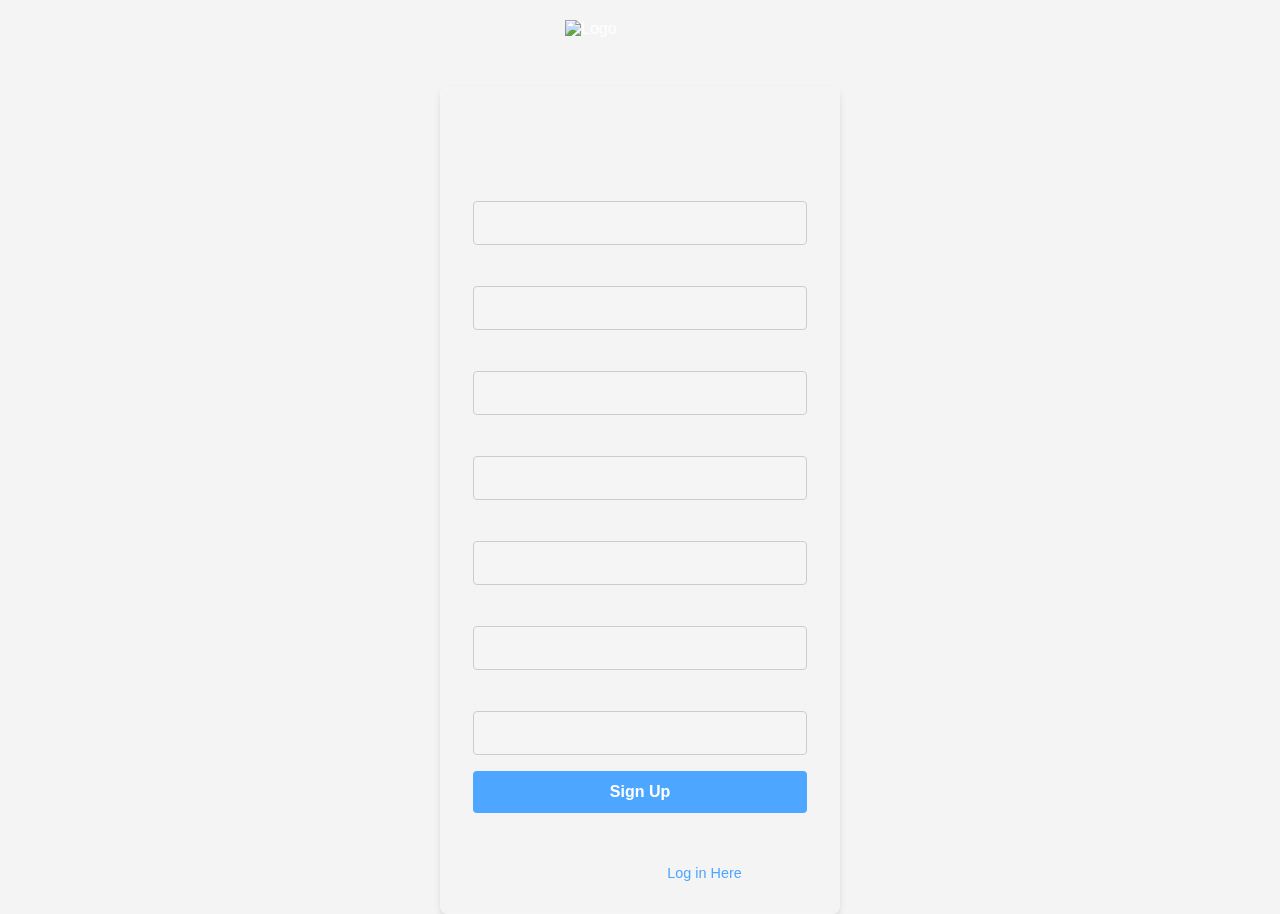
==== signup.html @ a08c1df3 "Add files via upload" ====
<!DOCTYPE html>
<html lang="en">
<head>
    <meta charset="UTF-8">
    <meta name="viewport" content="width=device-width, initial-scale=1.0">
    <title>Sign Up</title>
    <link rel="stylesheet" href="style.css">
    
    <!-- Firebase Dependencies -->
    <script src="https://www.gstatic.com/firebasejs/8.10.0/firebase-app.js"></script>
    <script src="https://www.gstatic.com/firebasejs/8.10.0/firebase-auth.js"></script>
    <script src="https://www.gstatic.com/firebasejs/8.10.0/firebase-firestore.js"></script>
    <script src="firebase-config.js"></script>
    <style>
        body {
            font-family: Arial, sans-serif;
            background-color: #f4f4f4;
            display: flex;
            justify-content: center;
            align-items: center;
            height: 100vh;
            margin: 0;
            position: relative;
        }

        .logo {
            position: absolute;
            top: 20px;
            left: 50%;
            transform: translateX(-50%);
            width: 150px;
            height: auto;
            z-index: 1001;
        }

        .auth-container {
            background: rgba(255, 255, 255, 0.05);
            padding: 2rem;
            border-radius: 8px;
            box-shadow: 0 4px 6px rgba(0, 0, 0, 0.1);
            width: 100%;
            max-width: 400px;
            text-align: center;
            position: relative;
            z-index: 1000;
            margin-top: 100px;
        }

        h1 {
            margin-bottom: 1.5rem;
            color: #f4f4f4;
        }

        .form-group {
            margin-bottom: 1rem;
            text-align: left;
        }

        label {
            display: block;
            margin-bottom: 0.5rem;
            color: #f4f4f4;
        }

        input {
            width: 100%;
            padding: 0.75rem;
            border: 1px solid #ccc;
            border-radius: 4px;
            font-size: 1rem;
        }

        button {
            width: 100%;
            padding: 0.75rem;
            background-color: #4da6ff;
            color: white;
            border: none;
            border-radius: 4px;
            font-size: 1rem;
            cursor: pointer;
            transition: background-color 0.3s;
        }

        button:hover {
            background-color: #3d8bdb;
        }

        .error-message {
            color: #dc3545;
            margin-top: 1rem;
            font-size: 0.9rem;
        }

        .loading {
            margin-top: 1rem;
            font-size: 0.9rem;
            color: #555;
        }

        .auth-link {
            margin-top: 1rem;
            font-size: 0.9rem;
            color: #f4f4f4;
        }

        .auth-link a {
            color: #4da6ff;
            text-decoration: none;
        }

        .auth-link a:hover {
            text-decoration: underline;
        }

        .success-popup {
            position: fixed;
            top: 50%;
            left: 50%;
            transform: translate(-50%, -50%);
            background: black;
            padding: 2rem;
            border-radius: 8px;
            box-shadow: 0 0 10px rgba(0,0,0,0.2);
            text-align: center;
            z-index: 1002;
            display: none;
        }

        .overlay {
            position: fixed;
            top: 0;
            left: 0;
            right: 0;
            bottom: 0;
            background: rgba(0,0,0,0.5);
            z-index: 1001;
            display: none;
        }

        @media (max-width: 600px) {
            .logo {
                width: 100px;
                top: 10px;
            }

            .auth-container {
                padding: 1rem;
                width: 90%;
                margin-top: 80px;
            }

            h1 {
                font-size: 1.5rem;
            }

            input {
                padding: 0.5rem;
                font-size: 0.9rem;
            }

            button {
                padding: 0.5rem;
                font-size: 0.9rem;
            }

            .auth-link {
                font-size: 0.8rem;
            }

            .success-popup {
                padding: 1rem;
                width: 80%;
            }

            .success-popup h2 {
                font-size: 1.2rem;
            }

            .success-popup p {
                font-size: 0.9rem;
            }
        }
    </style>
</head>
<body>
    <img src="https://i.ibb.co/n8nJd0Xf/Green-Modern-Ramadan-Mubarak-Free-Instagram-Post-1.png" alt="Logo" class="logo">

    <div class="auth-container">
        <h1>Create New Account</h1>
        <form id="signup-form">
            <div class="form-group">
                <label for="firstName">First Name</label>
                <input type="text" id="firstName" required autocomplete="given-name">
            </div>
            
            <div class="form-group">
                <label for="lastName">Last Name</label>
                <input type="text" id="lastName" required autocomplete="family-name">
            </div>
              <div class="form-group">
                <label for="phone">Phone Number</label>
                <input type="tel" id="phone" required autocomplete="tel">
            </div>
            <div class="form-group">
                <label for="email">Email</label>
                <input type="email" id="email" required autocomplete="email" onpaste="return false;" oncopy="return false;">
            </div>

            <div class="form-group">
                <label for="confirm-email">Confirm Email</label>
                <input type="email" id="confirm-email" required autocomplete="email" onpaste="return false;" oncopy="return false;">
            </div>

          
            
            <div class="form-group">
                <label for="password">Password:</label>
                <input type="password" id="password" minlength="6" required autocomplete="new-password">
            </div>
            
            <div class="form-group">
                <label for="confirm-password">Confirm Password:</label>
                <input type="password" id="confirm-password" required autocomplete="new-password">
            </div>
            
            <button type="submit" id="submit-btn">Sign Up</button>
            <div id="error-message" class="error-message"></div>
            <div id="loading" class="loading" style="display: none;">
                Creating Account Inprogress....
            </div>
        </form>
        
        <p class="auth-link">
            You Have Account? <a href="login.html">Log in Here</a>
        </p>
    </div>

    <!-- Success Popup -->
    <div class="overlay" id="overlay"></div>
    <div class="success-popup" id="success-popup">
        <h2>Account Created Successfully! ✅</h2>
        <p>Redirecting to login page in <span id="countdown">5</span> seconds...</p>
    </div>

    <script>
        if (!firebase.apps.length) {
            firebase.initializeApp(firebaseConfig);
        }

       document.getElementById('signup-form').addEventListener('submit', async (e) => {
    e.preventDefault();
    const errorElement = document.getElementById('error-message');
    errorElement.textContent = '';

    const firstName = document.getElementById('firstName').value.trim();
    const lastName = document.getElementById('lastName').value.trim();
    const email = document.getElementById('email').value.trim();
    const confirmEmail = document.getElementById('confirm-email').value.trim();
    const phone = document.getElementById('phone').value.trim();
    const password = document.getElementById('password').value.trim();
    const confirmPassword = document.getElementById('confirm-password').value.trim();

    if (email !== confirmEmail) {
        errorElement.textContent = 'Emails do not match';
        return;
    }
    if (password !== confirmPassword) {
        errorElement.textContent = 'Passwords do not match';
        return;
    }

    toggleLoading(true);

    try {
        const userCredential = await firebase.auth().createUserWithEmailAndPassword(email, password);
        const user = userCredential.user;
        console.log("User created successfully:", user.uid);

        const docId = email.toUpperCase();

        // Save user data to 'users' collection
        await firebase.firestore().collection('users').doc(docId).set({
            uid: user.uid,
            firstName: firstName,
            lastName: lastName,
            email: email,
            Phone: phone,
            Role: "", // Add Role field (empty by default)
            Module: "", // Add Module field (empty by default)
            createdAt: firebase.firestore.FieldValue.serverTimestamp()
        });

        console.log("User data saved to Firestore successfully!");

        // Create a new document in the 'progress' collection
        await firebase.firestore().collection('progress').doc(docId).set({
            // Add any other fields you want to include in the progress document
        });

        console.log("Progress document created successfully!");

        document.getElementById('overlay').style.display = 'block';
        document.getElementById('success-popup').style.display = 'block';
        startCountdown();

    } catch (error) {
        console.error("Error during signup:", error);
        let errorMessage = 'Error creating account. Please contact administrator.';

        switch (error.code) {
            case 'auth/email-already-in-use':
                errorMessage = 'Email already exists';
                break;
            case 'auth/invalid-email':
                errorMessage = 'Invalid email format';
                break;
            case 'auth/weak-password':
                errorMessage = 'Password must be at least 6 characters';
                break;
            case 'auth/operation-not-allowed':
                errorMessage = 'Unauthorized operation. Contact administrator.';
                break;
            case 'permission-denied':
                errorMessage = 'Database permission denied. Contact administrator.';
                break;
            default:
                errorMessage = error.message;
                break;
        }
        errorElement.textContent = errorMessage;
    } finally {
        toggleLoading(false);
    }
});

        function toggleLoading(show) {
            document.getElementById('loading').style.display = show ? 'block' : 'none';
            document.getElementById('submit-btn').disabled = show;
        }

        function startCountdown() {
            let seconds = 5;
            const countdownElement = document.getElementById('countdown');
            const countdownInterval = setInterval(() => {
                seconds--;
                countdownElement.textContent = seconds;
                
                if (seconds <= 0) {
                    clearInterval(countdownInterval);
                    window.location.href = 'login.html';
                }
            }, 1000);
        }
    </script>
</body>
</html>
---- style.css ----
/* Reset and base styles */
* {
    margin: 0;
    padding: 0;
    box-sizing: border-box;
    font-family: -apple-system, BlinkMacSystemFont, 'Segoe UI', Roboto, 'Helvetica Neue', Arial, sans-serif;
}

body {
    background: url('https://i.ibb.co/ycg450P0/Background.jpg') center/cover no-repeat;
    color: #ffffff;
    min-height: 60vh;
    display: flex;
    justify-content: center;
    align-items: center;
    direction: ltr; /* Left-to-right alignment */
    padding: 20px;
}

/* Containers */
.container, .auth-container {
    background: rgba(255, 255, 255, 0.05);
    backdrop-filter: blur(10px);
    border-radius: 15px;
    padding: 2.5rem;
    width: 100%;
    max-width: 420px;
    box-shadow: 0 8px 32px rgba(0, 0, 0, 0.1);
    border: 1px solid rgba(255, 255, 255, 0.1);
    text-align: center;
    animation: fadeIn 0.6s ease-out;
}

.container h1, .welcome-section h1 {
    font-size: 2.5rem;
    margin-bottom: 1rem;
    background: linear-gradient(45deg, #ffffff, #4a90e2);
    -webkit-background-clip: text;
    -webkit-text-fill-color: transparent;
    text-shadow: 0 2px 4px rgba(0, 0, 0, 0.1);
}

.container p {
    font-size: 1.2rem;
    color: #e0e0e0;
    margin-bottom: 2.5rem;
}

/* Buttons */
.button-group {
    display: flex;
    gap: 1rem;
    justify-content: center;
    flex-wrap: wrap;
}

.button-group button {
    min-width: 160px;
    padding: 1rem 1.5rem;
    font-size: 1.1rem;
    border-radius: 12px;
    transition: all 0.3s ease;
    border: 2px solid transparent;
}

.button-group .signup-btn {
    background: #4a90e2;
    color: white;
}

.button-group button:not(.signup-btn) {
    background: transparent;
    border-color: #4a90e2;
    color: #4a90e2;
}

.button-group button:hover {
    transform: translateY(-2px);
    box-shadow: 0 4px 12px rgba(74, 144, 226, 0.2);
}

.button-group button:not(.signup-btn):hover {
    background: rgba(74, 144, 226, 0.1);
}

/* Form Elements */
h1 {
    color: #ffffff;
    text-align: center;
    margin-bottom: 2rem;
    font-size: 1.8rem;
    font-weight: 600;
}

.form-group {
    margin-bottom: 1.5rem;
    text-align: left;
}

label {
    display: block;
    margin-bottom: 0.5rem;
    color: #e0e0e0;
    font-size: 0.95rem;
}

input, button {
    width: 100%;
    padding: 0.8rem;
    font-size: 1rem;
    border-radius: 8px;
    transition: all 0.3s ease;
}

input {
    border: 2px solid rgba(255, 255, 255, 0.1);
    background: rgba(255, 255, 255, 0.05);
    color: #ffffff;
    text-align: left;
}

input:focus {
    outline: none;
    border-color: #4a90e2;
    background: rgba(255, 255, 255, 0.1);
    box-shadow: 0 0 0 3px rgba(74, 144, 226, 0.1);
}

button {
    background: #4a90e2;
    color: #ffffff;
    border: none;
    font-weight: 600;
    cursor: pointer;
}

button:hover {
    background: #357abd;
    transform: translateY(-1px);
}

button:active {
    transform: translateY(1px);
}

/* Messages */
.error-message {
    color: #ff6b6b;
    margin-top: 1rem;
    text-align: center;
    font-size: 0.9rem;
    min-height: 1.2rem;
}

.loading {
    color: #4a90e2;
    text-align: center;
    margin-top: 1rem;
    font-size: 0.9rem;
    animation: fadeIn 0.3s ease;
}

.success-popup h2, .success-popup h3 {
    color: green;
    margin-bottom: 1rem;
}

.success-popup p {
    font-size: 1.1rem;
}

/* Auth Links */
.auth-link {
    text-align: center;
    margin-top: 1.5rem;
    color: #e0e0e0;
    font-size: 0.9rem;
}

.auth-link a {
    color: #4a90e2;
    text-decoration: none;
    transition: color 0.3s ease;
}

.auth-link a:hover {
    color: #357abd;
    text-decoration: underline;
}

/* Home Page */
.home-container {
    text-align: center;
    max-width: 600px;
}

.welcome-section {
    margin-bottom: 2rem;
    animation: fadeInUp 0.6s ease-out;
}

.user-email {
    font-size: 1.2rem;
    color: #4a90e2;
    margin: 1rem 0;
    padding: 0.5rem;
    background: rgba(74, 144, 226, 0.1);
    border-radius: 8px;
    display: inline-block;
}

.actions-section {
    margin-top: 2rem;
}

.logout-btn {
    background: transparent;
    border: 2px solid #ff6b6b;
    color: #ff6b6b;
    padding: 0.8rem 2rem;
    font-size: 1rem;
    border-radius: 8px;
    cursor: pointer;
    transition: all 0.3s ease;
    max-width: 200px;
}

.logout-btn:hover {
    background: rgba(255, 107, 107, 0.1);
    transform: translateY(-2px);
}

/* Animations */
@keyframes fadeIn {
    from {
        opacity: 0;
        transform: translateY(20px);
    }
    to {
        opacity: 1;
        transform: translateY(0);
    }
}

@keyframes fadeInUp {
    from {
        opacity: 0;
        transform: translateY(20px);
    }
    to {
        opacity: 1;
        transform: translateY(0);
    }
}

/* Responsive Styles */
@media (max-width: 480px) {
    .container, .auth-container {
        padding: 1.5rem;
    }

    .container h1, .welcome-section h1 {
        font-size: 2rem;
    }

    .container p {
        font-size: 1rem;
    }

    .button-group {
        flex-direction: column;
    }

    .button-group button {
        width: 100%;
    }

    h1 {
        font-size: 1.5rem;
    }

    input, button {
        padding: 0.7rem;
    }

    .user-email {
        font-size: 1rem;
    }
}
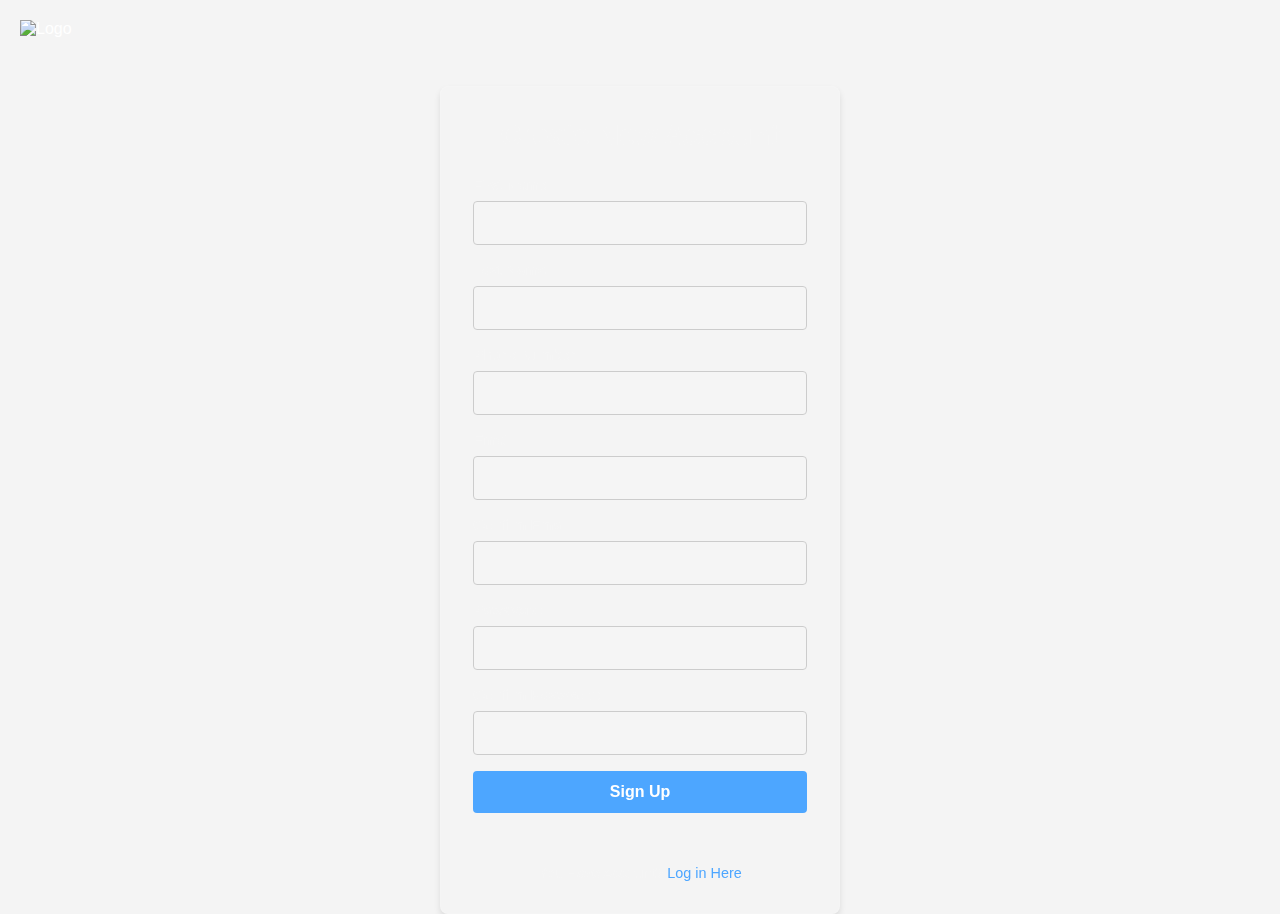
==== commit 1baf6bcf: "Update signup.html" ====
--- a/signup.html
+++ b/signup.html
@@ -26,8 +26,7 @@
         .logo {
             position: absolute;
             top: 20px;
-            left: 50%;
-            transform: translateX(-50%);
+            left: 20px; /* Position for PC */
             width: 150px;
             height: auto;
             z-index: 1001;
@@ -140,6 +139,8 @@
 
         @media (max-width: 600px) {
             .logo {
+                left: 50%; /* Center the logo on mobile */
+                transform: translateX(-50%); /* Center the logo on mobile */
                 width: 100px;
                 top: 10px;
             }
